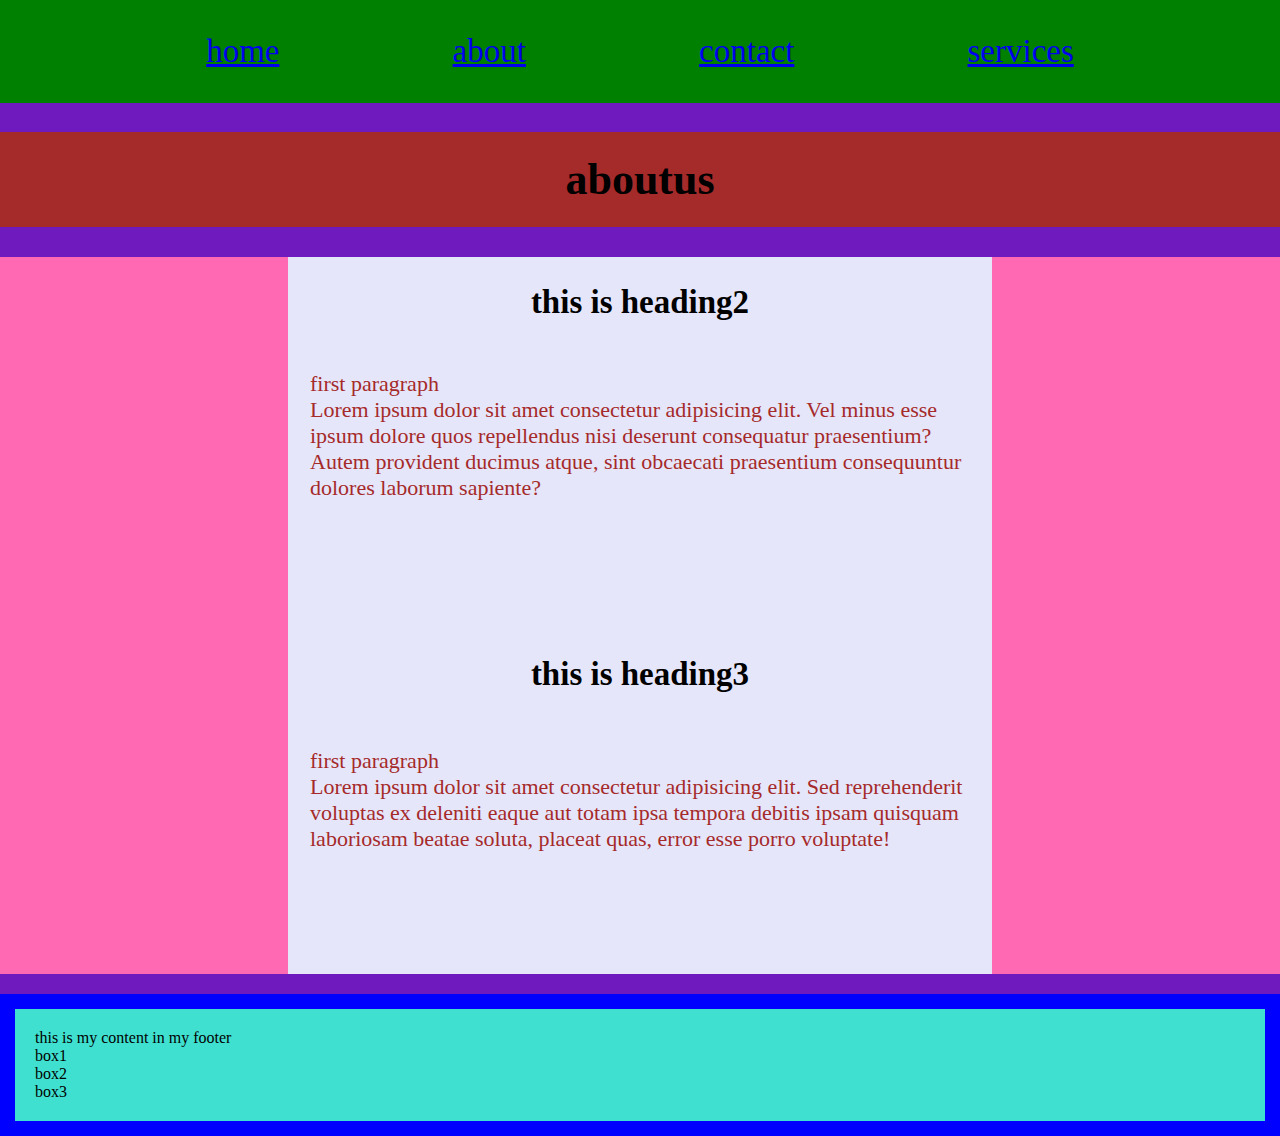
==== about.html @ 6ded4ae2 "initial" ====
<!DOCTYPE html>
<html lang="en">
<head>
    <meta charset="UTF-8">
    <title>TPKabout</title>
    <link rel="stylesheet" href="styleabout.css">
</head>

<header>
    <div>
        <div id="navbar">
            <a href="index.html">home</a>
            <a href="about.html">about</a>
            <a href="contact.html">contact</a>
            <a href="services.html">services</a>
        </div>
    </div>
</header>

<body>
    <div>
        <h1>aboutus</h1>
    </div>

    <div>
        <div class="container">
            <div class= content>
                <h2>this is heading2</h2>
                <p>
                    first paragraph
                    <br>Lorem ipsum dolor sit amet consectetur adipisicing elit. Vel minus esse ipsum dolore quos repellendus nisi deserunt consequatur praesentium? Autem provident ducimus atque, sint obcaecati praesentium consequuntur dolores laborum sapiente?
                </p>
                <img src="imagess/image3.jpg" alt="">
                
                <h3>this is heading3</h3>
                <p>first paragraph
                    <br>Lorem ipsum dolor sit amet consectetur adipisicing elit. Sed reprehenderit voluptas ex deleniti eaque aut totam ipsa tempora debitis ipsam quisquam laboriosam beatae soluta, placeat quas, error esse porro voluptate!
                </p>
                <img src="imagess/image4.jpg" alt="">
            </div>
        </div>
    </div>

    <footer>
        <div class="border3dark">        
            this is my content in my footer
            <br> box1
            <br> box2
            <br> box3</div>
    </footer>

</body>
</html>
---- styleabout.css ----
body{
    background-color: rgb(111, 26, 190);
    margin: 0px;
}

h1{
    font-size: 44px;
    text-align: center;
    align-items: center;
    background-color: brown;
    width: auto;
    height: auto;
    padding: 22px;
    
}

h2{
    text-align: center;
    font-size: 33px;
}


h3{
    text-align: center;
    font-size: 33px;
}

p{
    color: brown;
    font-size: 22px;
    font-family: 'Times New Roman', Times, serif;
    padding-left: 22px;
}


#navbar{
    background-color: green;
    font-size: 33px;
    display: flex;
    justify-content: space-evenly;
    align-items: flex-end;
    font-family: 'Times New Roman', Times, serif;
    padding: 33px;
}


img{
    width: 80%;
    padding: 50px;
}

.container{
    background-color: hotpink;
    display: flex;
    justify-content: space-around;
}

.content{
    background-color: lavender;
    display: flex;
    flex-direction: column;
    width: 55%;
    align-items: center;
}



footer{
    height: 40px;
    width: auto;
    padding-bottom: 20px;
    padding-top: 20px;
}

.border1light{
    background-color: gainsboro;
    padding: 30px;
    border: 10px solid turquoise;
    margin: 10px;
    height: 800px;
}

.border2medium{
    background-color: orange;
    padding: 30px;
    border: 10px solid orangered;
    margin: 10px;
}

.border3dark{
    background-color: turquoise;
    padding: 20px;
    border: 15px solid blue;
    
}
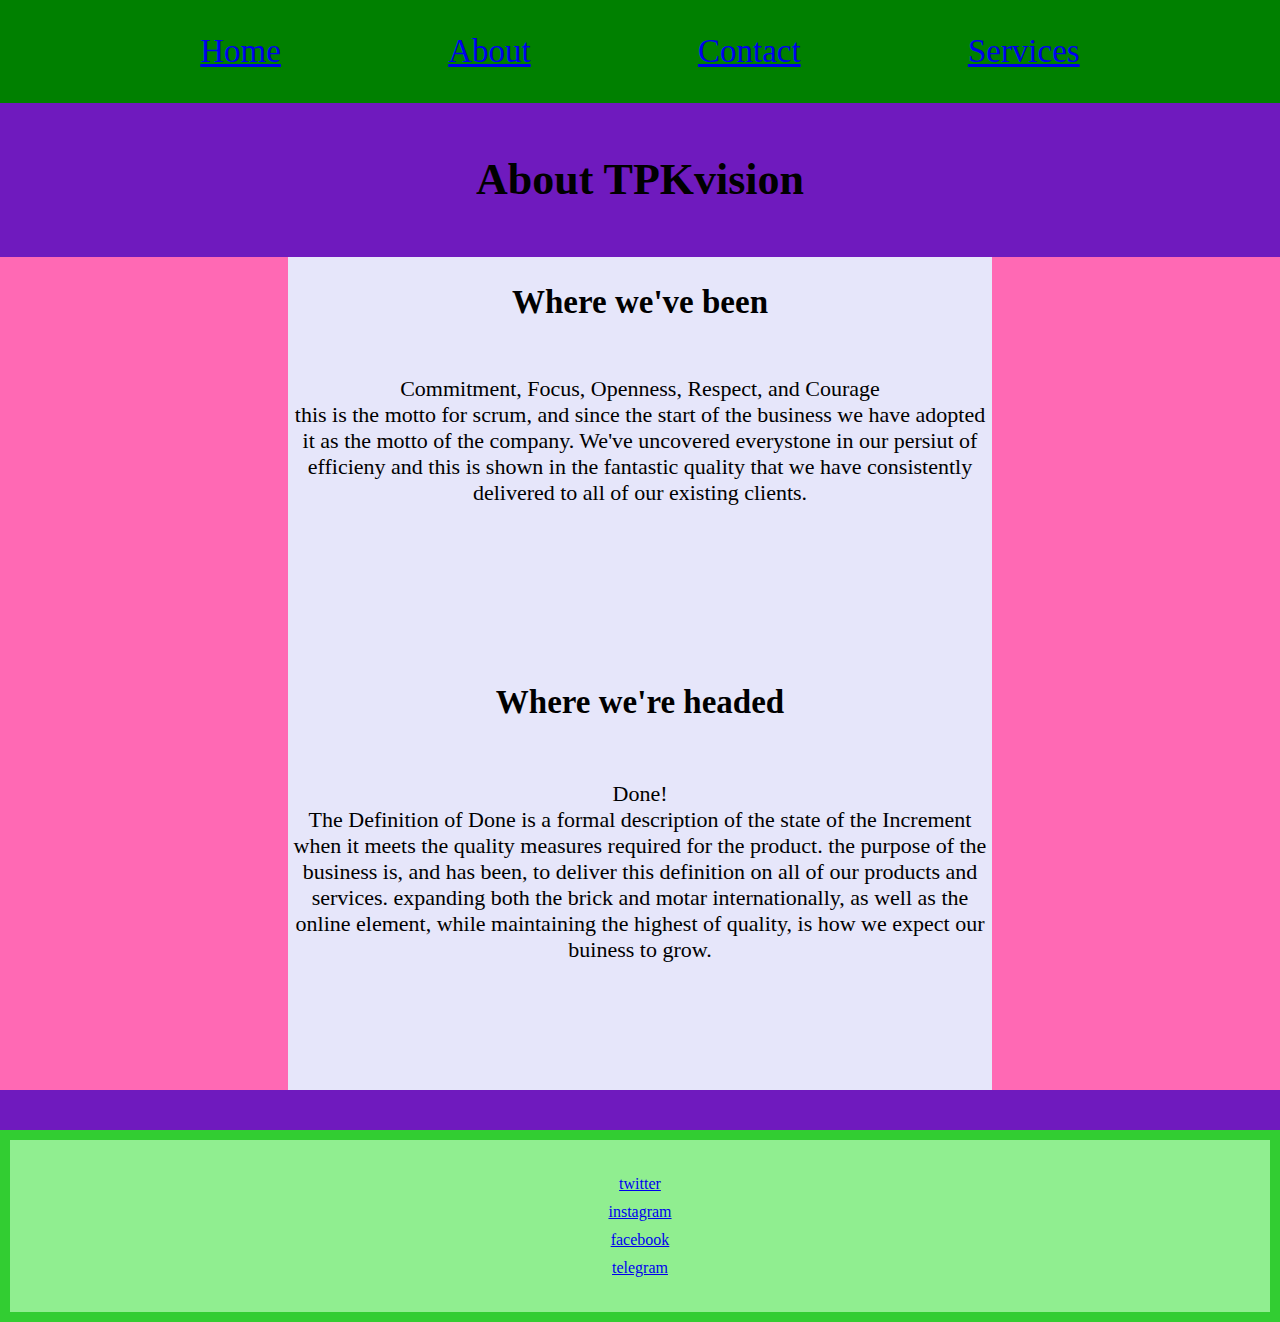
==== commit 37b73479: "Add files via upload" ====
--- a/about.html
+++ b/about.html
@@ -9,32 +9,35 @@
 <header>
     <div>
         <div id="navbar">
-            <a href="index.html">home</a>
-            <a href="about.html">about</a>
-            <a href="contact.html">contact</a>
-            <a href="services.html">services</a>
+            <a href="index.html">Home</a>
+            <a href="about.html">About</a>
+            <a href="contact.html">Contact</a>
+            <a href="services.html">Services</a>
         </div>
     </div>
 </header>
 
 <body>
     <div>
-        <h1>aboutus</h1>
+        <h1>About TPKvision</h1>
     </div>
 
     <div>
         <div class="container">
             <div class= content>
-                <h2>this is heading2</h2>
-                <p>
-                    first paragraph
-                    <br>Lorem ipsum dolor sit amet consectetur adipisicing elit. Vel minus esse ipsum dolore quos repellendus nisi deserunt consequatur praesentium? Autem provident ducimus atque, sint obcaecati praesentium consequuntur dolores laborum sapiente?
+                <h2>Where we've been</h2>
+                <p class="centretext padding">
+                    Commitment, Focus, Openness, Respect, and Courage
+                    <br>
+                    this is the motto for scrum, and since the start of the business we have adopted it as the motto of the company. We've uncovered everystone in our persiut of efficieny and this is shown in the fantastic quality that we have consistently delivered to all of our existing clients. 
                 </p>
                 <img src="imagess/image3.jpg" alt="">
-                
-                <h3>this is heading3</h3>
-                <p>first paragraph
-                    <br>Lorem ipsum dolor sit amet consectetur adipisicing elit. Sed reprehenderit voluptas ex deleniti eaque aut totam ipsa tempora debitis ipsam quisquam laboriosam beatae soluta, placeat quas, error esse porro voluptate!
+                <br>
+                <h3>Where we're headed</h3>
+                <p class="centretext padding">Done!
+                    <br>The Definition of Done is a formal description of the state of the Increment when it meets the quality
+                    measures required for the product. 
+                    the purpose of the business is, and has been, to deliver this definition on all of our products and services. expanding both the brick and motar internationally, as well as the online element, while maintaining the highest of quality, is how we expect our buiness to grow.
                 </p>
                 <img src="imagess/image4.jpg" alt="">
             </div>
@@ -42,11 +45,23 @@
     </div>
 
     <footer>
-        <div class="border3dark">        
-            this is my content in my footer
-            <br> box1
-            <br> box2
-            <br> box3</div>
+        <div class="footer">
+            <div class="padding centretext">
+                <a href="https://www.twitter.com">twitter</a>
+            </div>
+    
+            <div class="padding centretext">
+                <a href="https://instagram.com">instagram</a>
+            </div>
+    
+            <div div class="padding centretext">
+                <a href="https://facebookcom">facebook</a>
+            </div>
+    
+            <div class="padding centretext">
+                <a href="https://telegram.com">telegram</a>
+            </div>
+        </div>
     </footer>
 
 </body>
--- a/styleabout.css
+++ b/styleabout.css
@@ -7,7 +7,6 @@
     font-size: 44px;
     text-align: center;
     align-items: center;
-    background-color: brown;
     width: auto;
     height: auto;
     padding: 22px;
@@ -26,7 +25,7 @@
 }
 
 p{
-    color: brown;
+    
     font-size: 22px;
     font-family: 'Times New Roman', Times, serif;
     padding-left: 22px;
@@ -64,13 +63,27 @@
 }
 
 
+.padding{
+    padding: 5px;
+}
+
+.centretext{
+    text-align: center;
+}
 
 footer{
     height: 40px;
     width: auto;
     padding-bottom: 20px;
-    padding-top: 20px;
+    padding-top: 40px;
 }
+
+.footer{
+    background-color: lightgreen;
+    padding: 30px;
+    border: 10px solid limegreen;
+}
+
 
 .border1light{
     background-color: gainsboro;
